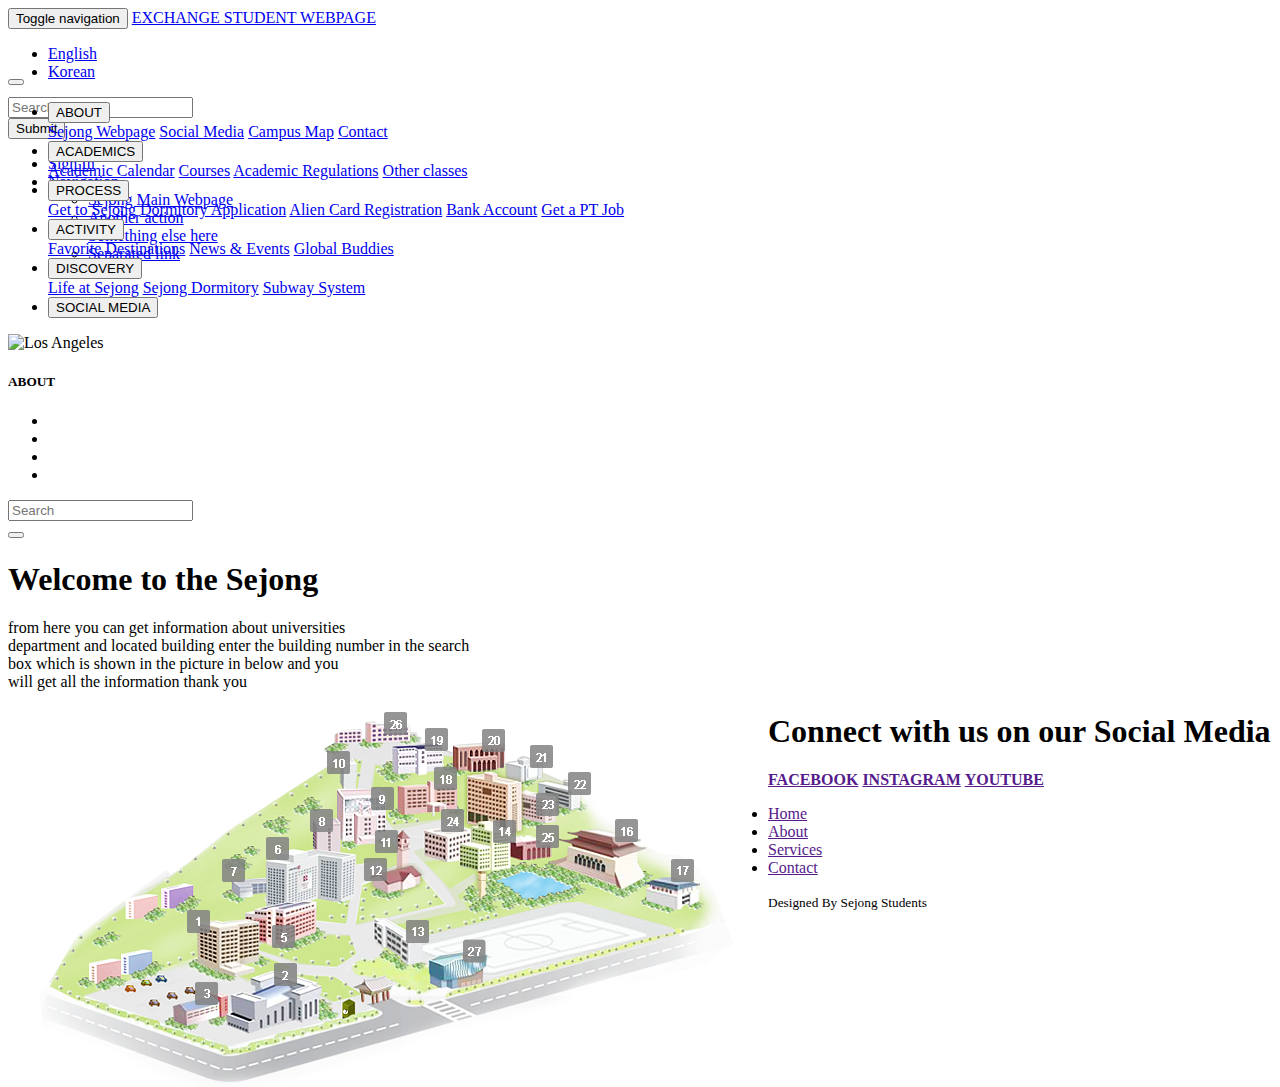
==== Map.html @ 01498172 "add sign in and map" ====
<!DOCTYPE html>
<html>
<head>
	<title> SEJONG EXCHANGE </title>
	<meta charset="utf-8">
	<meta name="viewport" content="width=device-width, initial-scale=1">  
	<script type="text/javascript" src="vendor/bootstrap.js"></script>
	<script type="text/javascript" src="1.js"></script>
  <script src="https://ajax.googleapis.com/ajax/libs/jquery/3.3.1/jquery.min.js"></script>
	<link rel="stylesheet" href="vendor/bootstrap.css">
 	
 	<link rel="stylesheet" href="dormitory.css">
 	<link rel="stylesheet" href="dormitory.css">
  <link rel="stylesheet"
      href="https://fonts.googleapis.com/css?family=Oswald">
      <link rel="stylesheet"
      href="https://fonts.googleapis.com/css?family=Concert One">
</head>
<body>
	<nav class="navbar navbar-default navbar-inverse" role="navigation" style="height: 60px;">
  			<div class="container">
  				<!-- Brand and toggle get grouped for better mobile display -->
  				<div class="navbar-header">
  					<button type="button" class="navbar-toggle" data-toggle="collapse" data-target=".navbar-ex1-collapse">
  						<span class="sr-only">Toggle navigation</span>
  						<span class="icon-bar"></span>
  						<span class="icon-bar"></span>
  						<span class="icon-bar"></span>
  					</button>
          <a class="navbar-brand" href="index.html" style="font-size: 16px;">EXCHANGE STUDENT WEBPAGE</a>
  				</div>
  		
  				<!-- Collect the nav links, forms, and other content for toggling -->
  				<div class="collapse navbar-collapse navbar-ex1-collapse">
  					<ul class="nav navbar-nav">
  						
  						<li><a href="#">English</a></li>
  						<li><a href="#">Korean</a></li>
  					</ul>
  					
            
            <form id="form1" class="navbar-form navbar-left" role="search">
  						<div class="form-group">
  							<input type="text" class="form-control" placeholder="Search">
  						</div>
  						<button type="submit" class="btn btn-default">Submit</button>
  					</form>
            
  					
            <ul class="nav navbar-nav navbar-right">
  						<li><a href="#">Sign In</a></li>
  						<li class="dropdown">
  							<a href="#" class="dropdown-toggle" data-toggle="dropdown">Navigation <b class="caret"></b></a>
  							<ul class="dropdown-menu">
  								<li><a href="#">Sejong Main Webpage</a></li>
  								<li><a href="#">Another action</a></li>
  								<li><a href="#">Something else here</a></li>
  								<li><a href="#">Separated link</a></li>
  							</ul>
  						</li>
  					</ul>
  				</div><!-- /.navbar-collapse -->
  			</div>
  		</nav>
  		<!--End Nav bar /-->
  		
  		<nav class="navbar navbar-default" id="nav2">
  			<div class="container">
    			<div class="navbar-header">
      				<button type="button" class="navbar-toggle" data-toggle="collapse" data-target="#myNavbar">
        				<span class="icon-bar"></span>
        				<span class="icon-bar"></span>
        				<span class="icon-bar"></span>                        
      				</button>
          <a class="logo" href="#">
              <img id="logo1" src="img/logo.png" style=" height: 62px;" alt>
            </a>
    		  
          </div>
   				 <div class="collapse navbar-collapse" id="myNavbar">
      				<ul class="nav navbar-nav navbar-right">
                <li>
                <div class="dropdown">
                  <button class="dropbtn">ABOUT</button>
                  <div class="dropdown-content">
                      <a href="#">Sejong Webpage</a>
                      <a href="#">Social Media</a>
                      <a href="#">Campus Map</a>
                      <a href="#">Contact</a>
                  </div>
                </div>
                </li>
                

                <li>
                <div class="dropdown">
                  <button class="dropbtn">ACADEMICS</button>
                  <div class="dropdown-content">
                      <a href="#">Academic Calendar</a>
                      <a href="#">Courses</a>
                      <a href="#">Academic Regulations</a>
                      <a href="#">Other classes</a>
                  </div>
                </div>
                </li>


        	       <li>
                <div class="dropdown">
                  <button class="dropbtn">PROCESS</button>
                  <div class="dropdown-content">
                      <a href="#">Get to Sejong</a>
                      <a href="#">Dormitory Application</a>
                      <a href="#">Alien Card Registration</a>
                      <a href="#">Bank Account</a>
                      <a href="#">Get a PT Job</a>  
                  </div>
                </div>
                </li>

                <li>
                <div class="dropdown">
                  <button class="dropbtn">ACTIVITY</button>
                  <div class="dropdown-content">
                      <a href="#">Favorite Destinations</a>
                      <a href="#">News & Events</a>
                      <a href="#">Global Buddies</a>
                  </div>
                </div>
                </li>

                <li>
                <div class="dropdown">
                  <button class="dropbtn">DISCOVERY</button>
                  <div class="dropdown-content">
                      <a href="#">Life at Sejong</a>
                      <a href="dormitory.html">Sejong Dormitory</a>
                      <a href="#">Subway System</a>
                  </div>
                </div>
                </li>

                <li>
                <div class="dropdown">
                  <button id="socialbtn" class="dropbtn">SOCIAL MEDIA</button>
                </div>
                </li>

      				</ul>
    			</div>
  			</div>
		</nav>

		<!-- Big banner -->
		<div class="item active">
        	<img id="c1" src="img/dorm1.jpg" alt="Los Angeles" style="width:100%;">
        </div>

        <!-- Content -->

        <div class="container" style="margin-top: 15px;">
        	<div class="row">
        		<div class="col-xs-3 col-sm-3 col-md-3 col-lg-3">
        			<h5>ABOUT</h5>
        			<ul class="list-group">
        				<li class="list-group-item"><a style="color: white;" href="">Sejong Webpage</a></li>
        				<li class="list-group-item"><a style="color: white;"href="">Social Media</a></li>
        				<li class="list-group-item"><a style="color: white;"href="">Campus Map</a></li>
        				<li class="list-group-item"><a style="color: white;"href="">Contact</a></li>
        			</ul>
        		</div>

        		<!-- end 1 cot -->
        		<div class="col-xs-9 col-sm-9 col-md-9 col-lg-9" >
        			
        			<div>
        				<form class="navbar-form" role="search">
    <div class="input-group add-on">
      
      <input class="form-control" placeholder="Search" name="srch-term" id="srch-term" type="text">
      <div class="input-group-btn">
        <button class="btn btn-default" type="submit"><i class="glyphicon glyphicon-search"></i></button>
      </div>
    </div>
  </form>
        			</div>

        			<h1><font style="color: black;">Welcome to the Sejong</font></h1>

  					<p><font style="color: black;">from here you can get information about universities <br>department and located building enter the building number in the search <br>box which is shown in the picture in below and you <br>will get all the information thank you </font></p>

  					<img src="img/mc.png"  width="760" height="380" align="left" >

  					
  						
  				</div> <!-- end 1 cot -->

  				
  				<!-- end 1 cot -->
        	</div>


        	
        	
        </div>



        <!-- Content -->



		 <!--social network-->
      <div class="footer">
      <div class="socialnetwork">
        <div class="container">
          <div class="row">
            <div class="col-xs-7 col-sm-7 col-md-7 col-lg-7 cottrai">
              <h1>Connect with us on our Social Media</h1>
            </div>

            <div class="col-xs-5  col-sm-5  col-md-5  col-lg-5 cotphai">
              <a href="" class="btn btn-default nut"> <b class="fa fa-facebook-square"> FACEBOOK</b></a>
              <a href="" class="btn btn-default nut"> <b class="fa fa-instagram"> INSTAGRAM</b></a>
              <a href="" class="btn btn-default nut"> <b class="fa fa-youtube"> YOUTUBE</b></a>
            </div>

          </div>
          
        </div>
      </div>

      <!--social network-->

  		<!-- footer-->
      <div class="foot" >
        <div class="container">
          <div class="col-xs-12 col-sm-12 col-md-12 col-lg-12">
            <div class="leftmenu">
              <ul>
                <li><a href="">Home</a></li>
                <li><a href="">About</a></li>
                <li><a href="">Services</a></li>
                <li><a href="">Contact </a></li>
              </ul>
            </div>
          </div> 
          <div class="col-xs-12 col-sm-12 col-md-12 col-lg-12">
              <small>Designed By Sejong Students</small>
          </div>
      </div>
      </div>
      <!-- footer-->
</div>
</body>
</html>
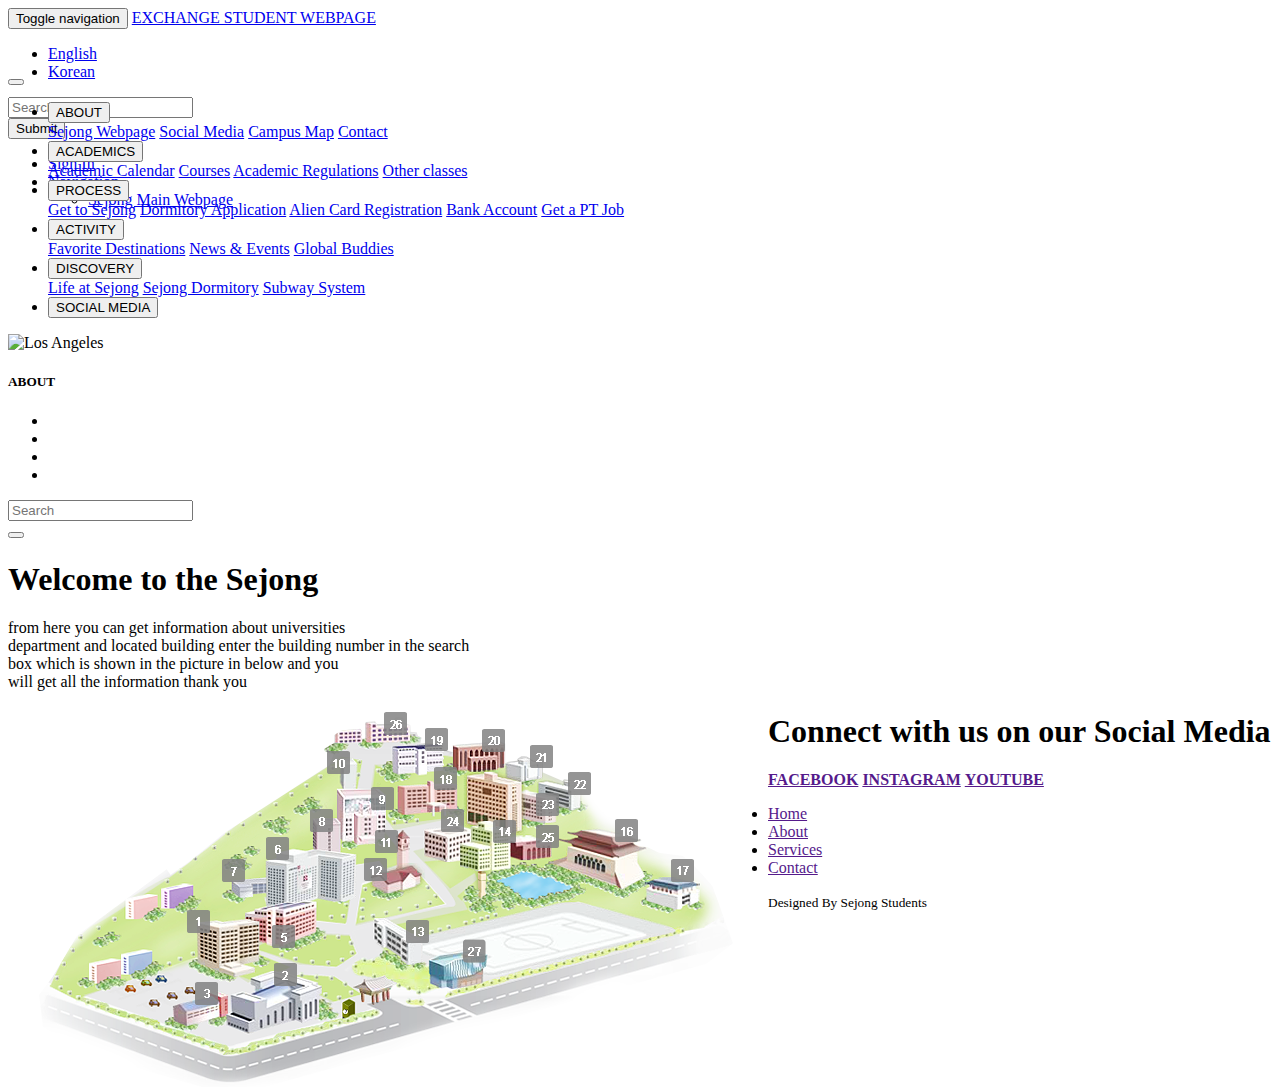
==== commit ac3b67b4: "Update Map.html" ====
--- a/Map.html
+++ b/Map.html
@@ -48,14 +48,12 @@
             
   					
             <ul class="nav navbar-nav navbar-right">
-  						<li><a href="#">Sign In</a></li>
+  						<li><a href="sign.html">Sign In</a></li>
   						<li class="dropdown">
   							<a href="#" class="dropdown-toggle" data-toggle="dropdown">Navigation <b class="caret"></b></a>
   							<ul class="dropdown-menu">
   								<li><a href="#">Sejong Main Webpage</a></li>
-  								<li><a href="#">Another action</a></li>
-  								<li><a href="#">Something else here</a></li>
-  								<li><a href="#">Separated link</a></li>
+  								
   							</ul>
   						</li>
   					</ul>
